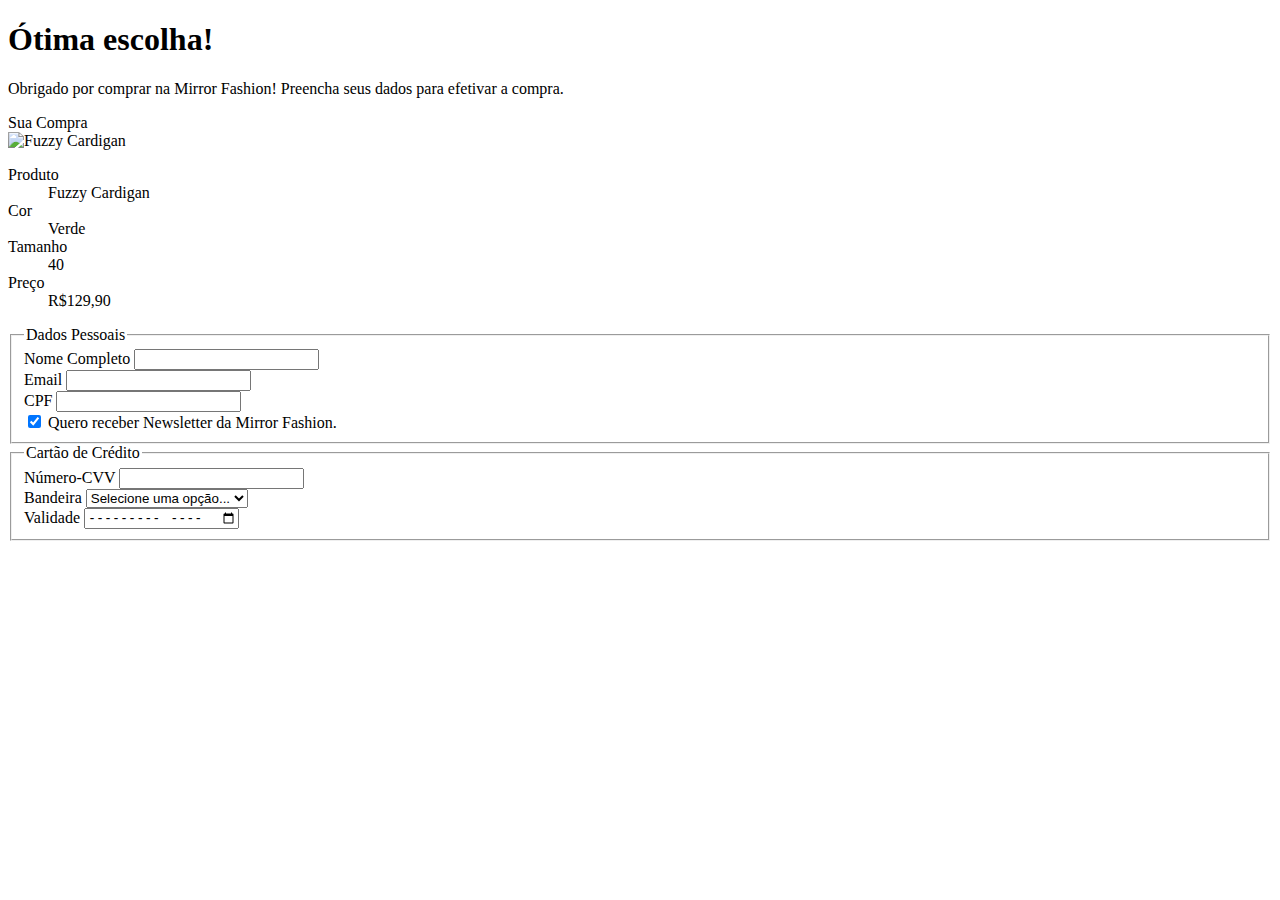
==== checkout.html @ c60741fb "Update checkout.html" ====
<!DOCTYPE html>
<html lang="en">
<head>
    <meta charset="UTF-8">
    <meta http-equiv="X-UA-Compatible" content="IE=edge">
    <meta name="viewport" content="width=device-width, initial-scale=1.0">
    <link rel="stylesheet"  href="https://stackpath.bootstrapcdn.com/bootstrap/4.1.3/css/bootstrap.min.css"integrity="sha384-MCw98/SFnGE8fJT3GXwEOngsV7Zt27NXFoaoApmYm81iuXoPkFOJwJ8ERdknLPMO" crossorigin="anonymous">
    <title>Checkout Mirror Fashion</title>
</head>
<body>
    <div class="jumbotron jumbotron-fluid">
        <div class="container">
            <h1 class="display-4">Ótima escolha!</h1>
            <p class="lead">Obrigado por comprar na Mirror Fashion! Preencha seus dados para efetivar a compra.</p>
        </div>
    </div> 
    <div class="container">
    <div class="card mb-3">
        <div class="card-header">Sua Compra</div>
        <div class="card-body"><img src="img/produtos/foto1-verde.png" alt="Fuzzy Cardigan" class="img-thumbnail mb-3>"><dl>
            <dt>Produto</dt>
                <dd>Fuzzy Cardigan</dd>
                <dt>Cor</dt>
                <dd>Verde</dd>
                <dt>Tamanho</dt>
                <dd>40</dd>
                <dt>Preço</dt>
                <dd>R$129,90</dd>
            </dl>
        </div>
    </div> 
    <form>
        <fieldset>
            <legend>Dados Pessoais</legend>
            <div class="form group">
                <label for="nome">Nome Completo</label>
                <input type="text" class="form-control" id="nome" name="nome">
            </div>
            <div class="form group">
                <label for="email">Email</label>
                <input type="email" class="form-control" id="email" name="email">
            </div><div class="form group">
                <label for="cpf">CPF</label>
                <input type="text" class="form-control" id="cpf" name="cpf">
            </div>
            <div class="form-group custom-control custom-checkbox">
                <input type="checkbox" class="custom-control-input" id="newsletter" value="sim" checked>
                <label class="custom-control-label" for="newsletter">Quero receber Newsletter da Mirror Fashion.</label>
            </div>
        </fieldset>
        <fieldset>
            <legend>Cartão de Crédito</legend>
            <div class="form-group">
                <label for="numero-cartao">Número-CVV</label>
                <input type="text" class="form-control" id="numero-cartao" name="numero-cartao">
            </div>
            <div class="form-group">
                <label for="bandeira-cartao">Bandeira</label>
                <select class="custom-select" id="bandeira-cartao">
                    <option disabled selected>Selecione uma opção...</option>
                    <option value="master">MasterCard</option>
                    <option value="visa">VISA</option><option value="amex">American Express</option>
                </select>
            </div>
            <div class="form-group">
                <label for="validade-cartao">Validade</label>
                <input type="month" class="form-control" id="validade-cartao" name="validade-cartao">
            </div>
        </fieldset>
    </form>  
    </div>       
</body>
</html>
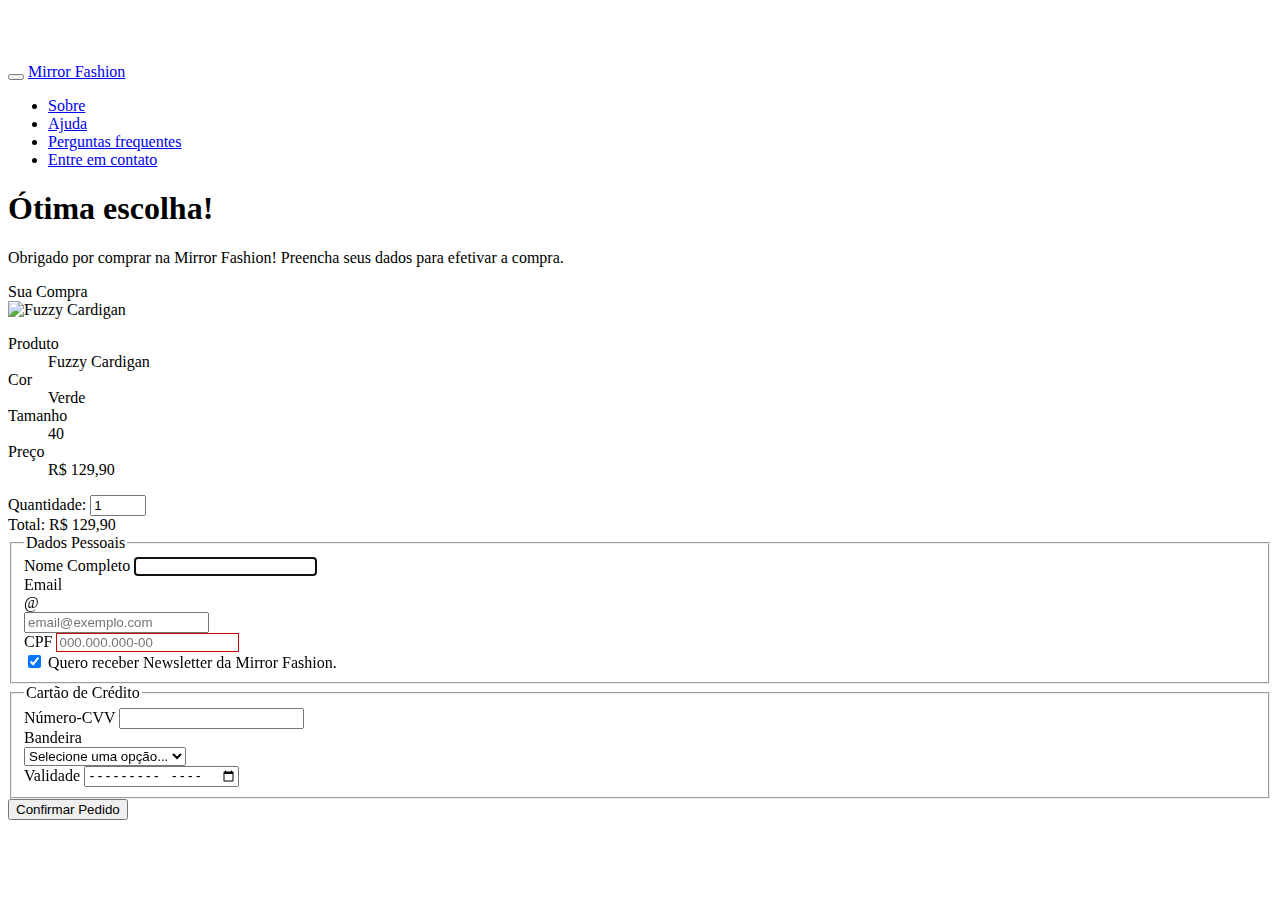
==== commit 62f105c0: "fim" ====
--- a/checkout.html
+++ b/checkout.html
@@ -5,69 +5,130 @@
     <meta http-equiv="X-UA-Compatible" content="IE=edge">
     <meta name="viewport" content="width=device-width, initial-scale=1.0">
     <link rel="stylesheet"  href="https://stackpath.bootstrapcdn.com/bootstrap/4.1.3/css/bootstrap.min.css"integrity="sha384-MCw98/SFnGE8fJT3GXwEOngsV7Zt27NXFoaoApmYm81iuXoPkFOJwJ8ERdknLPMO" crossorigin="anonymous">
+    <link rel="stylesheet" href="https://cdnjs.cloudflare.com/ajax/libs/open-iconic/1.1.1/font/css/open-iconic-bootstrap.min.css">
+    <link rel="stylesheet" href="css/checkout.css">
     <title>Checkout Mirror Fashion</title>
 </head>
 <body>
+    <nav class="navbar navbar-expand-lg navbar-dark bg-dark fixed-top">
+        <button class="navbar-toggler" type="button"
+        
+        data-toggle="collapse" data-target="#navbarToggleExternalContent">
+        <span class="navbar-toggler-icon"></span>
+        </button>
+        <a class="navbar-brand" href="index.html">Mirror Fashion</a>
+        <div class="collapse navbar-collapse" id="navbarToggleExternalContent">
+        <ul class="navbar-nav">
+        <li class="nav-item active">
+        <a class="nav-link" href="sobre.html">Sobre</a>
+        </li>
+        <li class="nav-item">
+        <a class="nav-link" href="#">Ajuda</a>
+        </li>
+        <li class="nav-item">
+        <a class="nav-link" href="#">Perguntas frequentes</a>
+        </li>
+        <li class="nav-item">
+        <a class="nav-link" href="#">Entre em contato</a>
+        </li>
+        </ul>
+        </div>
+        </nav>
     <div class="jumbotron jumbotron-fluid">
         <div class="container">
             <h1 class="display-4">Ótima escolha!</h1>
             <p class="lead">Obrigado por comprar na Mirror Fashion! Preencha seus dados para efetivar a compra.</p>
         </div>
-    </div> 
+    </div>
     <div class="container">
-    <div class="card mb-3">
-        <div class="card-header">Sua Compra</div>
-        <div class="card-body"><img src="img/produtos/foto1-verde.png" alt="Fuzzy Cardigan" class="img-thumbnail mb-3>"><dl>
-            <dt>Produto</dt>
-                <dd>Fuzzy Cardigan</dd>
-                <dt>Cor</dt>
-                <dd>Verde</dd>
-                <dt>Tamanho</dt>
-                <dd>40</dd>
-                <dt>Preço</dt>
-                <dd>R$129,90</dd>
-            </dl>
+        <div class="row">
+            <div class="col-md-4 col-xl-3">
+                <div class="card mb-3">
+                    <div class="card-header">Sua Compra</div>
+                    <div class="card-body"><img src="img/produtos/foto1-verde.png" alt="Fuzzy Cardigan" class="img-thumbnail mb-3">
+                        <dl>
+                            <dt>Produto</dt>
+                            <dd>Fuzzy Cardigan</dd>
+                            <dt>Cor</dt>
+                            <dd>Verde</dd>
+                            <dt>Tamanho</dt>
+                            <dd>40</dd>
+                            <dt>Preço</dt>
+                            <dd id="valor">R$ 129,90</dd>
+                        </dl>
+                    </div>
+                </div>
+                <div class="card mb-3">
+                    <div class="card-body">
+                    <div class="form-group">
+                    <label for="qtd">Quantidade:</label>
+                    <input type="number" id="qtd" min="1" max="99" value="1"
+                    class="form-control">
+                    </div>
+                    <div class="form-group">
+                    <label for="total">Total:</label>
+                    <output for="qtd valor" id="total" class="form-control">R$ 129,90</output>
+                    </div>
+                    </div>
+                    </div>
+            </div>
+            <form class="col-md-8 col-xl-9">
+                <div class="row">
+                    <fieldset class="col-lg-6">
+                    <legend>Dados Pessoais</legend>
+                    <div class="form group">
+                        <label for="nome">Nome Completo</label>
+                        <input type="text" class="form-control" id="nome" name="nome" required autofocus>
+                    </div>
+                    <div class="form group">
+                        <label for="email">Email</label>
+                        <div class="input-group mb-3">
+                            <div class="input-group-prepend">
+                                <span class="input-group-text">@</span>
+                            </div>
+                            <input type="email" class="form-control" id="email" name="email" placeholder="email@exemplo.com">
+                        </div>
+                    </div>
+                    <div class="form group">
+                        <label for="cpf">CPF</label>
+                        <input type="text" class="form-control" id="cpf" name="cpf" required placeholder="000.000.000-00">
+                    </div>
+                    <div class="form-group custom-control custom-checkbox">
+                        <input type="checkbox" class="custom-control-input" id="newsletter" value="sim" checked>
+                        <label class="custom-control-label" for="newsletter">Quero receber Newsletter da Mirror Fashion.</label>
+                    </div>
+                </fieldset>
+                <fieldset class="col-lg-6">
+                    <legend>Cartão de Crédito</legend>
+                    <div class="form-group">
+                        <label for="numero-cartao">Número-CVV</label>
+                        <input type="text" class="form-control" id="numero-cartao" name="numero-cartao">
+                    </div>
+                    <div class="form-group">
+                        <div class="input-group mb-3">
+                            <div class="input-group-prepend">
+                                <label class="input-group-text" for="bandeira-cartao">Bandeira</label>
+                            </div>
+                            <select class="custom-select" id="bandeira-cartao">
+                                <option disabled selected>Selecione uma opção...</option>
+                                <option value="master">MasterCard</option>
+                                <option value="visa">VISA</option>
+                                <option value="amex">American Express</option>
+                            </select>
+                        </div>
+                    </div>
+                    <div class="form-group">
+                        <label for="validade-cartao">Validade</label>
+                        <input type="month" class="form-control" id="validade-cartao" name="validade-cartao">
+                    </div>
+                </fieldset>
+                </div>
+                <button type="submit" class="btn btn-primary btn-lg"><span class="oi oi-thumb-up"></span>Confirmar Pedido</button>
+            </form> 
         </div>
-    </div> 
-    <form>
-        <fieldset>
-            <legend>Dados Pessoais</legend>
-            <div class="form group">
-                <label for="nome">Nome Completo</label>
-                <input type="text" class="form-control" id="nome" name="nome">
-            </div>
-            <div class="form group">
-                <label for="email">Email</label>
-                <input type="email" class="form-control" id="email" name="email">
-            </div><div class="form group">
-                <label for="cpf">CPF</label>
-                <input type="text" class="form-control" id="cpf" name="cpf">
-            </div>
-            <div class="form-group custom-control custom-checkbox">
-                <input type="checkbox" class="custom-control-input" id="newsletter" value="sim" checked>
-                <label class="custom-control-label" for="newsletter">Quero receber Newsletter da Mirror Fashion.</label>
-            </div>
-        </fieldset>
-        <fieldset>
-            <legend>Cartão de Crédito</legend>
-            <div class="form-group">
-                <label for="numero-cartao">Número-CVV</label>
-                <input type="text" class="form-control" id="numero-cartao" name="numero-cartao">
-            </div>
-            <div class="form-group">
-                <label for="bandeira-cartao">Bandeira</label>
-                <select class="custom-select" id="bandeira-cartao">
-                    <option disabled selected>Selecione uma opção...</option>
-                    <option value="master">MasterCard</option>
-                    <option value="visa">VISA</option><option value="amex">American Express</option>
-                </select>
-            </div>
-            <div class="form-group">
-                <label for="validade-cartao">Validade</label>
-                <input type="month" class="form-control" id="validade-cartao" name="validade-cartao">
-            </div>
-        </fieldset>
-    </form>  
-    </div>       
+    </div>
+    <script src="https://code.jquery.com/jquery-3.3.1.slim.min.js" integrity="sha384-q8i/X+965DzO0rT7abK41JStQIAqVgRVzpbzo5smXKp4YfRvH+8abtTE1Pi6jizo" crossorigin="anonymous"></script>
+    <script src="https://stackpath.bootstrapcdn.com/bootstrap/4.1.3/js/bootstrap.min.js" integrity="sha384-ChfqqxuZUCnJSK3+MXmPNIyE6ZbWh2IMqE241rYiqJxyMiZ6OW/JmZQ5stwEULTy" crossorigin="anonymous"></script>
+    <script type="text/javascript" src="js/total.js"></script>
 </body>
 </html>--- a/css/checkout.css
+++ b/css/checkout.css
@@ -0,0 +1,6 @@
+.form-control:invalid {
+    border: 1px solid #CC0000;
+    }
+body {
+    padding-top: 55px;
+}